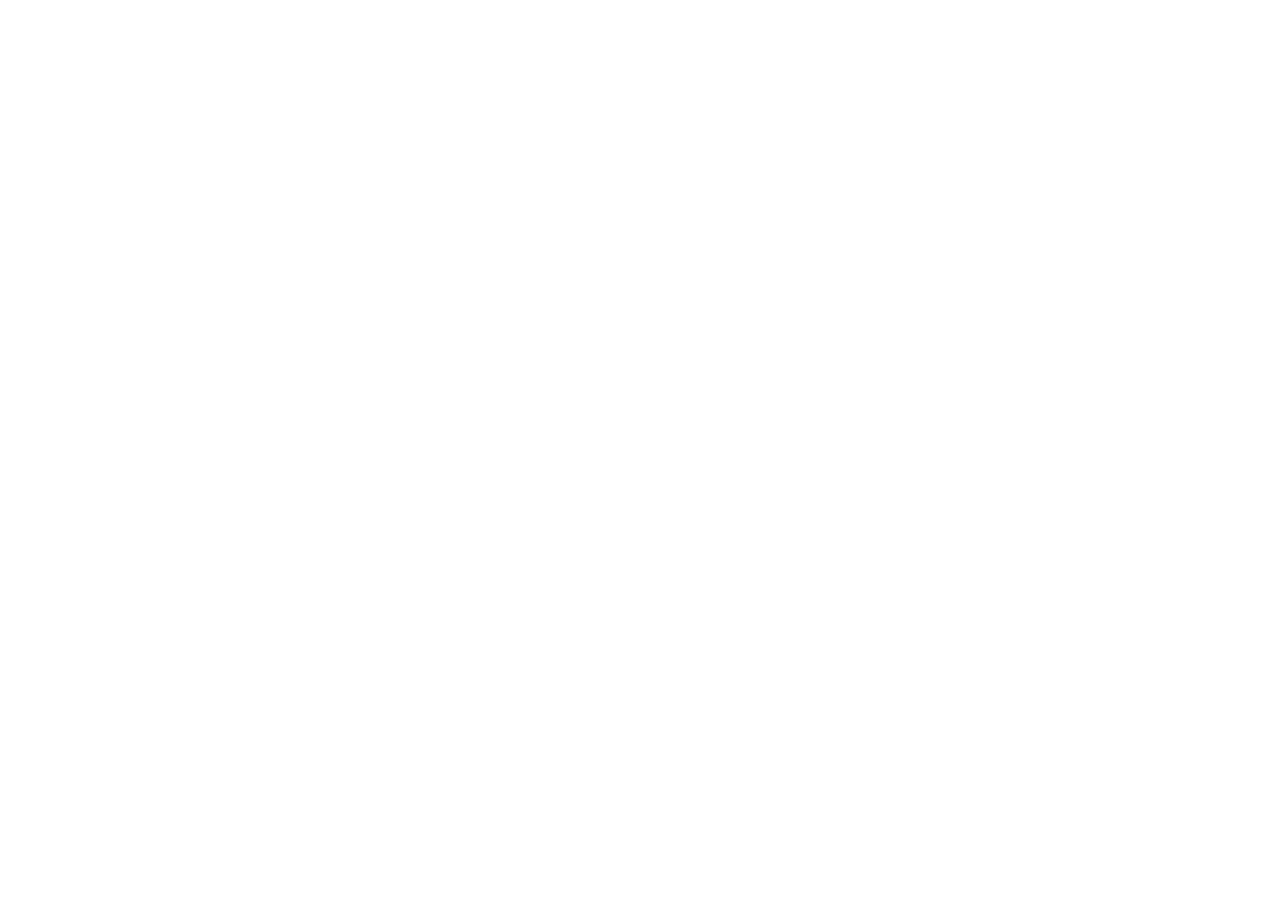
==== index.html @ 7048b1bb "Changed Style" ====
<!DOCTYPE html>
<html>

<head>
    <title>Responsive Homework</title>
    <link type="text/css" rel="stylesheet" href="css/mobile-resphw.css" />
</head>

<body>

    <div id="container">

      <header></header>

         
      <div class="hero"></div>

  

     <section id="section">
            <div class="sec1"></div>
            <div class="sec2"></div>

     </section>
       

     <section id="subsection">
            <div class="sub1"></div>
            <div class="sub2"></div>
            <div class="sub3"></div>
     </section>
       
    </div>

</body>

</html>
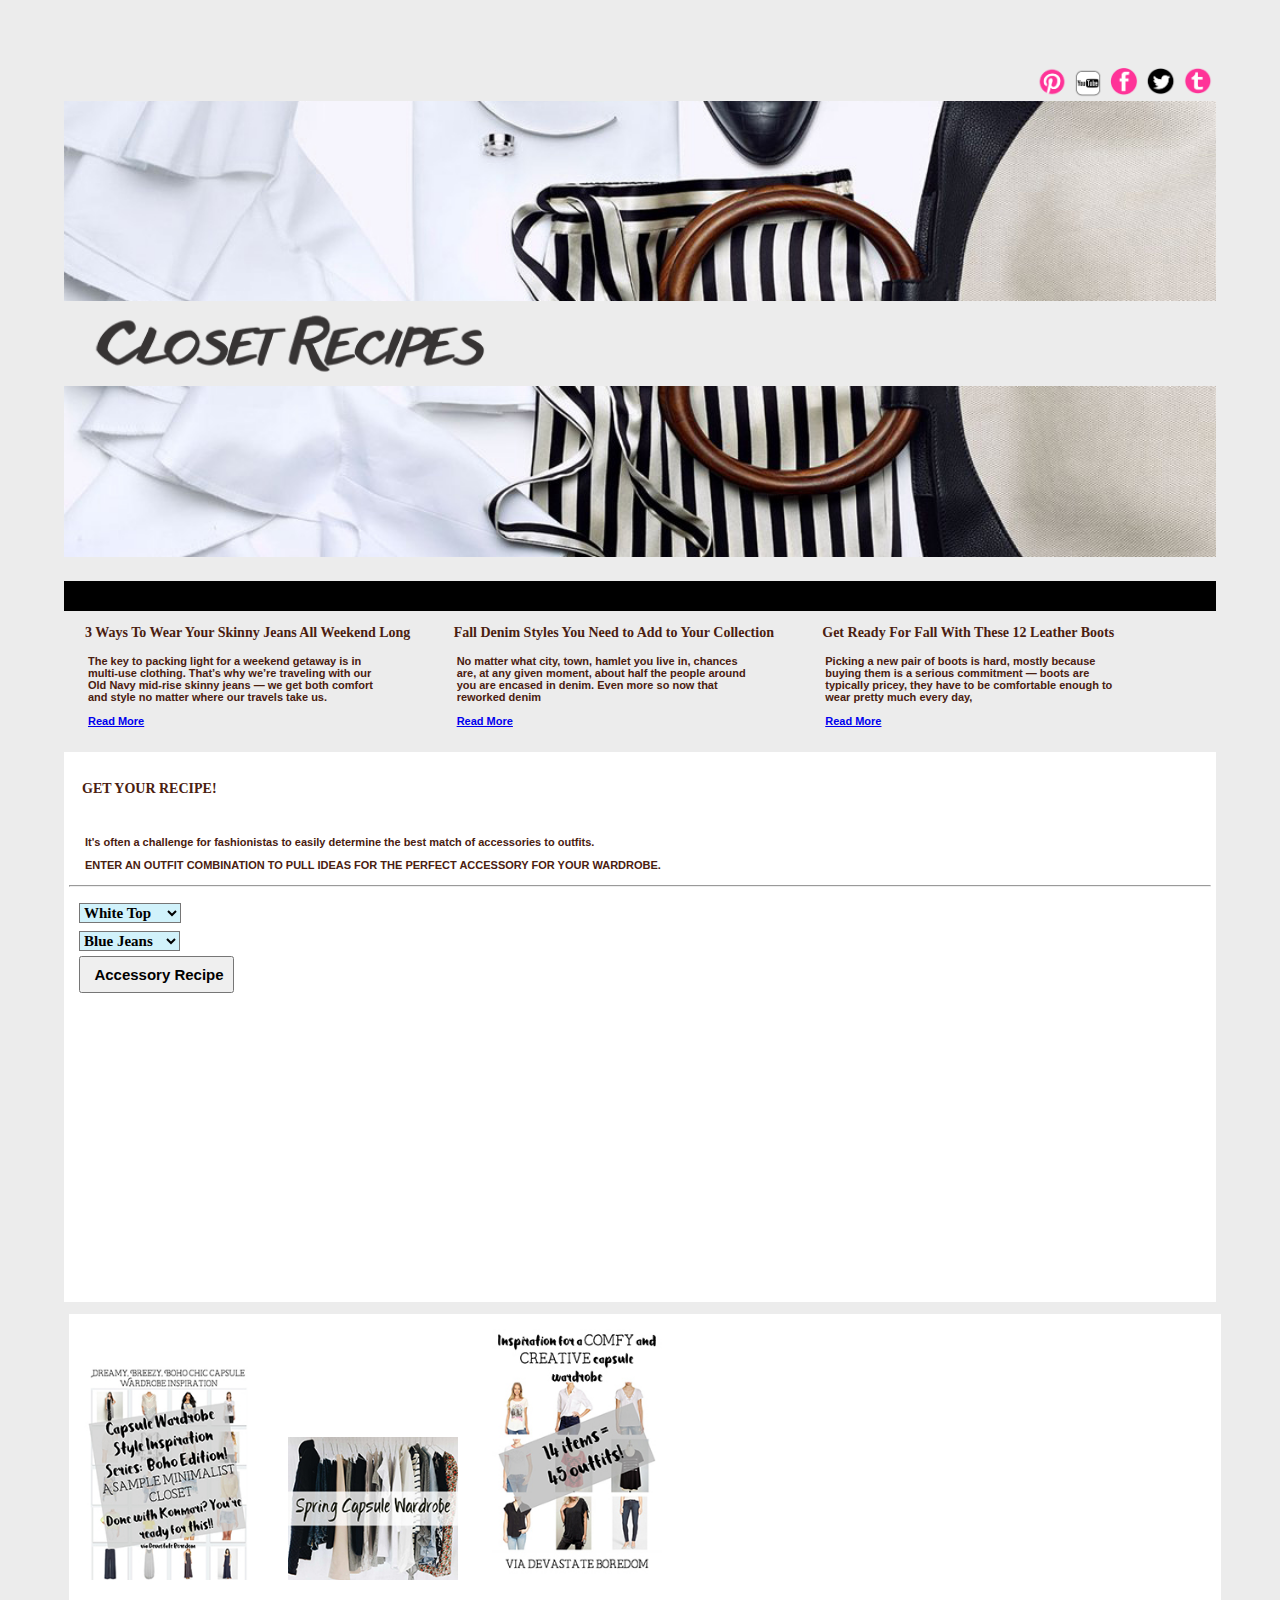
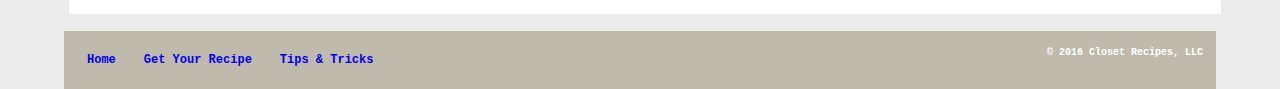
==== commit 431f69fe: "Updated" ====
--- a/index.html
+++ b/index.html
@@ -1,37 +1,152 @@
 <!DOCTYPE html>
-<html>
+<html lang="en">
 
 <head>
-    <title>Responsive Homework</title>
-    <link type="text/css" rel="stylesheet" href="css/mobile-resphw.css" />
+
+    <meta charset="UTF-8">
+    <title>Closet Recipes</title>
+    <link rel="stylesheet" href="css/style.css">
+
+    <div id="social-top">
+        <img src="./images/Tumbler_SocialMedia.png" class="tumbler">
+        <img src="./images/Twitter2_SocialMedia.png" class="twitter">
+        <img src="./images/Facebook_SocialMedia.png" class="fb">
+        <img src="./images/YouTube_SocialMedia.png" class="yt">
+        <img src="./images/Pinterest_SocialMedia.png" class="pin">
+    </div>
+
 </head>
+
 
 <body>
 
-    <div id="container">
+  <div id="content-top">
 
-      <header></header>
+    <img src="images/collage12.jpg" class="topmain-image"> 
+    <img src="images/closetrecipes.png"  class="name">
+    
+    <nav>  
+    <h1><a href="#tips" style="text-decoration:none;">.: Tips & Tricks :.</a></h1> <h1><a href="#recipe" style="text-decoration:none;">.: Get Your Recipe :.</a></h1><h1><a href="#content-top" style="text-decoration:none;">.: Home :.</a></h1>
+    </nav>
 
-         
-      <div class="hero"></div>
+    <img src="images/collage12b.jpg" class="bottommain-image">
 
+  </div>
+
+
+  <div class="articles">
+
+    <section class="subsection">
+    
+
+      <h3>3 Ways To Wear Your Skinny Jeans All Weekend Long</h3>
+    
+      <h4>The key to packing light for a weekend getaway is in multi-use clothing. That’s why we’re traveling with our Old Navy mid-rise skinny jeans — we get both comfort and style no matter where our travels take us.<a href="http://www.refinery29.com/how-to-wear-denim-travel-outfits-video" target="blank"><br><br>Read More</a></h4>
   
+    </section>
 
-     <section id="section">
-            <div class="sec1"></div>
-            <div class="sec2"></div>
+    <section class="subsection2">
+    
 
-     </section>
-       
+      <h3>Fall Denim Styles You Need to Add to Your Collection</h3>
+    
+      <h4>No matter what city, town, hamlet you live in, chances are, at any given moment, about half the people around you are encased in denim. Even more so now that reworked denim<a href="http://www.thefashionspot.com/style-trends/626265-denim-trends/#/slide/1" target="blank"><br><br>Read More</a></h4>
+    
+    </section>
 
-     <section id="subsection">
-            <div class="sub1"></div>
-            <div class="sub2"></div>
-            <div class="sub3"></div>
-     </section>
-       
+    <section class="subsection3">
+    
+
+      <h3>Get Ready For Fall With These 12 Leather Boots</h3>
+    
+      <h4>Picking a new pair of boots is hard, mostly because buying them is a serious commitment — boots are typically pricey, they have to be comfortable enough to wear pretty much every day,<a href="http://www.refinery29.com/leather-boots-for-women#slide" target="blank"><br><br>Read More</a></h4>
+    
+    </section>
+   
+  </div>
+
+
+  <div id="recipe">
+    
+
+    <div>
+
+      <h3>GET YOUR RECIPE!<h3>
+      <h4><p>It's often a challenge for fashionistas to easily determine the best match of accessories to outfits.</p><p>ENTER AN OUTFIT COMBINATION TO PULL IDEAS FOR THE PERFECT ACCESSORY FOR YOUR WARDROBE.</p></h4>
+
+      <hr>
+
     </div>
+
+    <select id="choice">
+        <option value="whitetop">White Top</option>
+        <option value="blacktop">Black Top</option>
+        <option value="coloredtop">Colored Top</option>
+        
+    </select>
+
+    <select id="choice2">
+        <option value="bluejeans">Blue Jeans</option>
+        <option value="whitepants">White Pants</option>
+        <option value="blackpants">Black Pants</option>
+        
+    </select>
+
+    <div>
+        <button id="playGame">Accessory Recipe</button>
+    </div>
+
+
+    <div id="results">
+      
+    
+    </div>
+
+
+  </div>
+
+
+  <div id="tips">
+
+        <a href="http://https://www.threebirdnest.com/" target="blank"><img src="./images/WardrobeBohoEdition.jpg" class="boho"></a>
+
+        <a href="http://www.elle.com/fashion/trend-reports/g26822/spring-2016-fashion-trends/?" target="blank"><img src="./images/Spring-capsule-wardrobe.jpg" class="spring"></a>
+
+        <a href="https://www.pinterest.com/explore/comfortable-outfits/" target="blank"><img src="./images/COMFYCREATIVE.jpg" class="comfy"></a>
+
+  </div>
+ 
+
+<footer>
+
+
+  <div id="bottom-menu">
+
+      <h5><a href="#content-top" style="text-decoration:none;"> Home </a></h5><h5><a href="#recipe" style="text-decoration:none;"> Get Your Recipe </a></h5><h5><a href="#pinterest" style="text-decoration:none;"> Tips & Tricks </a></h5>
+
+  </div>  
+    
+  <div class="socialmedia">
+        
+        <h2>© 2016 Closet Recipes, LLC</h2>
+        
+  </div>
+
+  <div id="social-bottom">
+        <a href="http://tumbler.com" target="blank"><img src="./images/Tumbler_SocialMedia.png" class="tumbler"></a>
+        <a href="http://twitter.com" target="blank"><img src="./images/Twitter2_SocialMedia.png" href="http//twitter.com" class="twitter">
+        <a href="http://facebook.com" target="blank"><img src="./images/Facebook_SocialMedia.png" class="fb">
+        <a href="http://youtube.com" target="blank"><img src="./images/YouTube_SocialMedia.png" class="yt">
+        <a href="http://pinterest.com" target="blank"><img src="./images/Pinterest_SocialMedia.png" class="pin">
+    </div>
+
+</footer>
+
+
+  <script src="http://ajax.googleapis.com/ajax/libs/jquery/3.1.0/jquery.min.js"></script>
+  <script src="scripts/index.js"></script>
 
 </body>
 
 </html>
+
--- a/css/style.css
+++ b/css/style.css
@@ -0,0 +1,553 @@
+/* Mobile */
+*{
+      box-sizing: border-box;
+    -moz-box-sizing: border-box;
+    -webkit-box-sizing: border-box;
+}
+
+body{
+    background-color: #ececec;
+    margin:15%;
+}
+
+.clearfix:after {
+     content: ".";
+     display: block;
+     clear: both;
+     visibility: hidden;
+     line-height: 0;
+     height: 0;
+}
+
+h1{
+    color: #fc5c05;
+    font-family: helvetica;
+    font-size: 13px;
+    padding: 0px 5px 0 8px;
+    text-transform: uppercase;
+}
+
+h2{
+    color: #ffffff;
+    float: left;
+    font-family: courier;
+    font-size: 10px;
+    margin-left: 12px;
+}
+
+h3{
+    color: #666666;
+    font-family: helvetica;
+    font-size: 14px;
+    margin-left: 5px;
+    margin-right: 5px;   
+}
+
+h4{
+    color: #666666;
+    font-family: helvetica;
+    font-size: 11px;
+    margin-left: 5px;
+    margin-right: 5px;
+    padding-right: 40px;    
+}
+
+h5{
+    color: #666666;
+    float: left;
+    font-family: courier;
+    font-size: 11px;
+    padding-right: 10px; 
+    margin-left: 12px;
+   
+}
+
+.articles{
+    clear: both;
+    width: 100%;
+    padding-bottom: 25px;
+}
+
+
+
+#bottom-menu{
+    clear: both;
+    background-color: none;
+    width: 100%;
+  
+}
+
+.content-top{
+    width: 100%;
+}
+
+img.topmain-image{
+    width: 90%;
+}
+
+
+img.name{
+    width: 70%;
+}
+
+img.bottommain-image{
+    width: 0%;
+}
+
+.subsection {
+     position: relative;
+    background-color: none;
+    float: left;
+    width: 100%;
+    font-size: 14px;
+
+}
+
+.subsection2 {
+     position: relative;
+     float: left;
+    background-color: none;
+    width: 100%;
+
+}
+
+.subsection3 {
+  position: relative;
+  background-color: none;
+  float: left;
+  width: 100%;
+
+}
+
+#results{
+    clear: both;
+    position: relative;
+    float: left;
+
+    width: 100%;
+    margin-top: 12px;
+    margin-bottom: 10px;
+
+}
+
+
+#tips{
+    clear: both;
+    position: relative;
+   float: left;
+    height: 700px;
+    width: 80%;
+    margin: 12px 5px 12px 5px;
+ 
+}
+
+@media screen and (max-width: 750px)
+
+{#social-top {
+display: none;}
+}
+
+
+
+#mainContent{
+    background-color:#666666;
+    box-sizing: border-box;
+    margin-top: 10px;
+    border:2px solid #fff;
+	height: 500px;
+    text-align: center;
+}
+
+footer {
+    clear: both;
+    position: relative;
+    background-color:#c0baac;
+    box-sizing: border-box;
+    width: 90%;
+    margin-top: 5px;
+    padding: 2px 8px 2px 0px; 
+    float: left;
+}
+
+
+img.twitter{
+    width: 28px;
+    float: right;
+
+}
+
+img.fb {
+    width: 26px;
+    float: right;
+}
+
+img.yt {
+    width: 26px;
+    float: right;
+}
+
+img.pin {
+    width: 26px;
+    float: right;
+}
+
+img.tumbler{
+    width: 26px;
+    float: right;
+}
+
+#recipe{
+    position: relative;
+    float: left;
+    margin-top: 20px;
+    height: 510px;
+    padding: 5px 5px 5px 5px;
+    background-color: #ffffff;
+    width: 90%
+
+}
+
+#choice{
+    clear: both;
+    margin-top: 8px;
+    background-color: #d1f2fb;
+    font-family: cursive;
+    font-size: 11px;
+    font-weight: bold;
+    float: left;
+}
+
+
+#choice2{
+    clear: both;
+    margin-top: 8px;
+    background-color: #d1f2fb;
+    font-family: cursive;
+    font-size: 11px;
+    font-weight: bold;
+    position: relative;
+}
+
+#playGame{
+    clear: both;
+    position: relative;
+    font-family: helvetica;
+    font-size: 12px;
+    font-weight: bold;
+    width: 160px;
+    margin-top: 8px;
+  
+}
+
+#socialbottom{
+    clear: both;
+    position: relative;
+    float: right;
+}
+
+
+
+
+
+/* tablet/computer*/
+
+@media(min-width:750px){
+    
+    body{
+        background-color:#ececec;
+        margin:5%;
+    }
+
+    nav{
+        display:none;
+    }
+
+div #social-top{
+    position: relative; 
+    display: all;   
+    visibility: all;
+    width: 100%;
+}    
+
+h1{
+    color: #1676c0;
+    float: right;
+    font-family: helvetica;
+    font-size: 12px;
+    padding: 10px 4px 0 4px;
+
+}
+
+h2{
+    color: #ffffff;
+    float: left;
+    font-family: courier;
+    font-size: 10px;
+    padding-left: 5px;
+    padding-right: 5px;    
+}
+
+h3{
+    color: #4a2010;
+    font-family: tahoma;
+    font-size: 14px;
+    margin-left: 5px;
+    margin-right: 5px;
+    padding-left: 8px;
+    padding-top: 10px;     
+ 
+}
+
+h4{
+    color: #4a2010;
+    font-family: arial;
+    font-size: 11px;
+    margin-left: 5px;
+    margin-right: 5px;
+    padding-left: 11px;    
+}
+
+h5{
+    color: #000000;
+    float: left;
+    font-family: courier;
+    font-size: 12px;
+    font-weight: none;
+    padding-left: 6px;    
+}
+
+div.articles{
+    background-color: #000000;
+    width: 100%;
+    padding-bottom: 30px;
+    margin-top: 20px; 
+}
+
+
+
+
+#results{
+    position: relative;
+    float: left;
+    background-color: #ffffff;
+    
+    width: 100%;
+    margin-top: 12px;
+    margin-bottom: 10px;
+
+}
+
+#bottom-menu{
+    clear: both;
+    position: relative;
+    background-color: none;
+    width: 80%;
+    
+    padding-top: 0px;
+    padding-left: 5px;
+}
+
+#content-top{
+    width: 100%;
+}
+
+div.block{
+    width: 100%
+    background-color: #000000;
+    height: 20px;
+    padding-top: 10px;
+    margin-top: 10px;
+    margin-bottom: 10px;
+}
+
+
+#social-bottom{
+    visibility: hidden;
+    
+}
+
+img.topmain-image{
+    width: 100%;
+}
+
+
+img.name{
+    width: 40%;
+}
+
+img.bottommain-image{
+    width: 100%;
+}
+
+img.frontimg1{
+    width: 150px;
+}
+
+img.frontimg2{
+    width: 150px;
+}
+
+img.frontimg3{
+    width: 150px;
+}
+
+section.subsection {
+  background-color: none;
+  margin-top: 20px;
+    position: relative;
+    width: 32%;
+  padding: 0px 8px 0px 8px;
+}
+
+section.subsection2 {
+  background-color: none;
+  margin-top: 20px;
+  position: relative;
+  width: 32%;
+  padding: 0px 8px 0px 8px;
+
+}
+
+section.subsection3 {
+  background-color: none;
+  margin-top: 20px;
+  position: relative;
+  width: 32%;
+  padding: 0px 8px 0px 8px;
+}
+
+
+#mainContent{
+    background-color:#666666;
+    box-sizing: border-box;
+    margin-top: 10px;
+    border:2px solid #fff;
+    height: 500px;
+    text-align: center;
+}
+
+#recipe{
+    position: relative;
+  
+    margin-top: 10px;
+    height: 550px;
+    padding: 5px 5px 25px 5px;
+    
+    width: 100%
+
+}
+
+#choice{
+
+    background-color: #d1f2fb;
+    font-family: cursive;
+    font-size: 15px;
+    font-weight: bold;
+    float: left;
+    margin-left: 10px;
+}
+
+
+#choice2{
+    position: relative;
+    background-color: #d1f2fb;
+    font-family: cursive;
+    font-size: 15px;
+    font-weight: bold;
+    float: left; 
+    margin-left: 10px;   
+}
+
+#playGame{
+    padding: 8px 0px 8px 5px;
+    margin: 5px 10px 15px 10px;
+    font-family: helvetica;
+    font-size: 15px;
+    font-weight: bold;
+    width: 155px;
+    float: left;
+
+}
+
+div#tips{
+    clear: both;
+    position: relative;
+    background-color: #ffffff;
+   float: left;
+    height: 300px;
+    width: 100%;
+    margin: 12px 5px 12px 5px;
+ 
+}
+
+
+
+footer {
+ clear: both;
+    position: relative;
+    background-color:#c0baac;
+    box-sizing: border-box;
+    width: 100%;
+    margin-top: 5px;
+    padding: 2px 8px 2px 0px; 
+    float: left;
+
+}
+
+
+img.twitter{
+    width: 38px;
+    float: right;
+    padding: 3px;
+
+}
+
+img.fb {
+    width: 36px;
+    float: right;
+    padding: 3px;
+}
+
+img.yt {
+    width: 36px;
+    float: right;
+    padding: 3px;
+}
+
+img.pin {
+    width: 36px;
+    float: right;
+    padding: 3px;
+}
+
+img.tumbler{
+    width: 36px;
+    float: right;
+    padding: 3px;
+}
+
+img.boho{
+    width: 200px;
+    padding: 15px;
+}
+
+img.spring{
+    width: 200px;
+    padding: 15px;
+}
+
+img.comfy{
+    width: 200px;
+    padding: 15px;
+}
+
+#socialbottom {
+
+}
+
+div.socialmedia{
+    float: right;
+    padding-top: 6px;
+}
+
+}
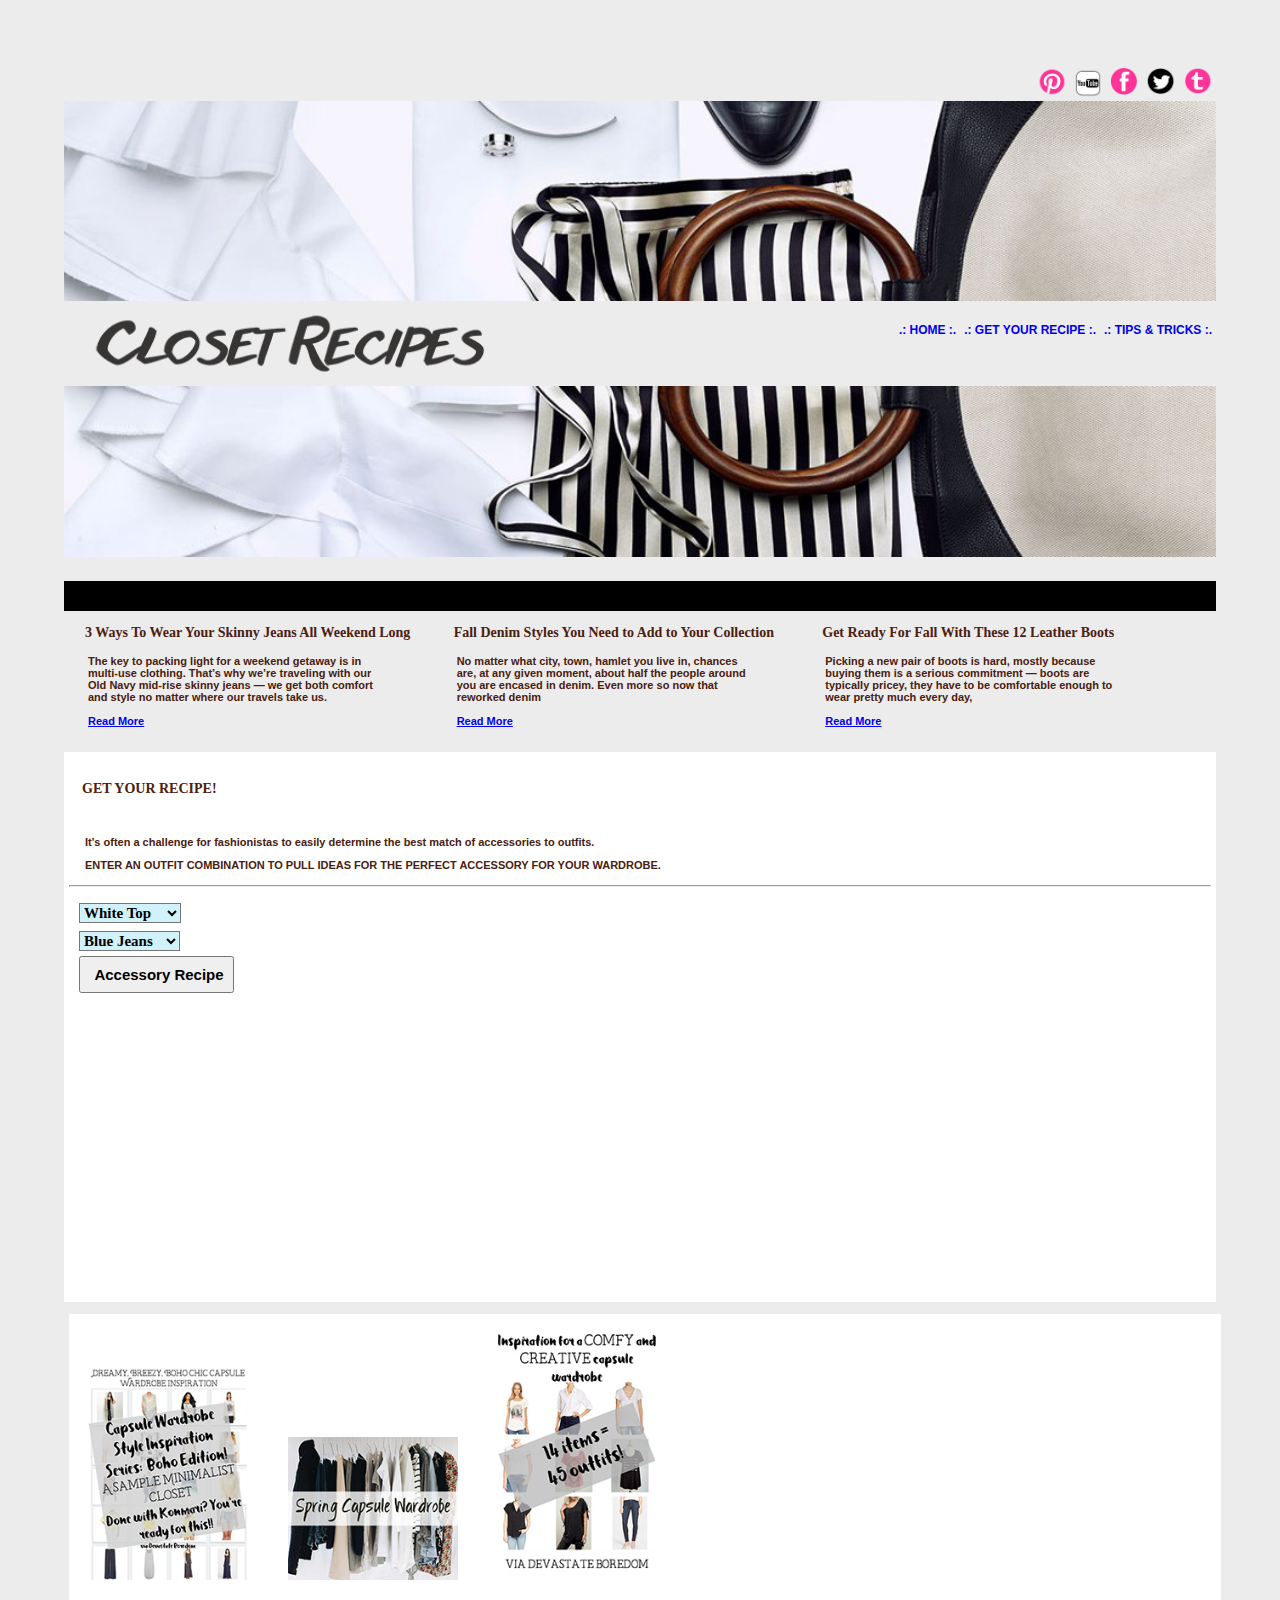
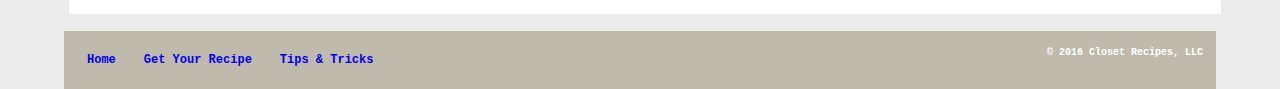
==== commit bdafe043: "Update index.html" ====
--- a/index.html
+++ b/index.html
@@ -25,9 +25,9 @@
     <img src="images/collage12.jpg" class="topmain-image"> 
     <img src="images/closetrecipes.png"  class="name">
     
-    <nav>  
+     
     <h1><a href="#tips" style="text-decoration:none;">.: Tips & Tricks :.</a></h1> <h1><a href="#recipe" style="text-decoration:none;">.: Get Your Recipe :.</a></h1><h1><a href="#content-top" style="text-decoration:none;">.: Home :.</a></h1>
-    </nav>
+    
 
     <img src="images/collage12b.jpg" class="bottommain-image">
 
@@ -142,11 +142,12 @@
 
 </footer>
 
-
-  <script src="http://ajax.googleapis.com/ajax/libs/jquery/3.1.0/jquery.min.js"></script>
+  
+  <script src="https://ajax.googleapis.com/ajax/libs/jquery/3.1.0/jquery.min.js"></script>
   <script src="scripts/index.js"></script>
 
 </body>
 
 </html>
 
+ 
